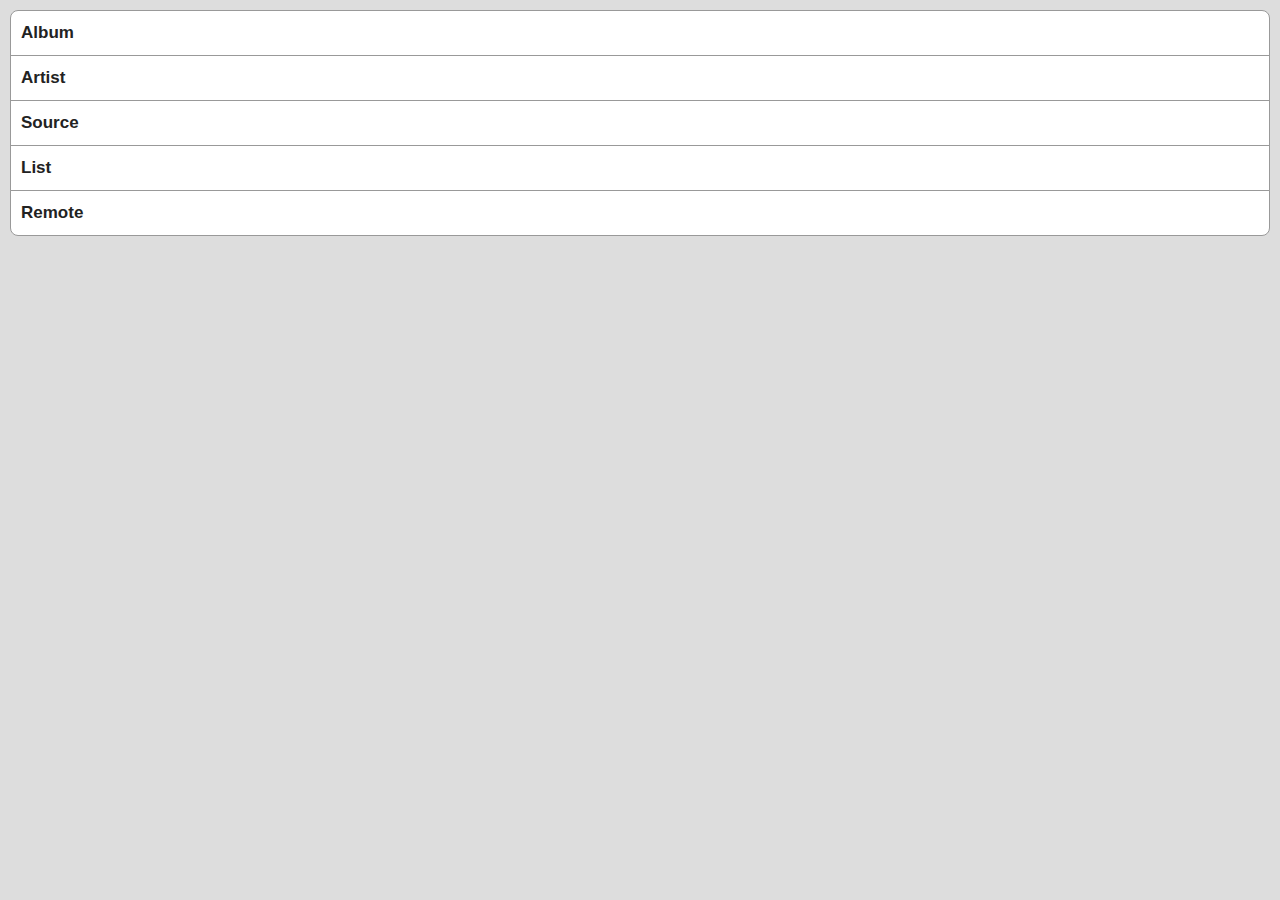
==== main.html @ b76ab271 "version 0.3" ====
<html>
<head>
<meta name="viewport" content="width=320" />
<link rel="stylesheet" href="css/style.css" title="default" type="text/css">
</head>
<body>
<div id="container">
 <div id="header">
  <div id="utility">
   <ul>
   <li><a href="getalbumsgeneric.php" target="main">Album</a></li>
   <li><a href="getartists.php" target="main">Artist</a></li>
   <li><a href="getmusicsources.php" target="main">Source</a></li>
   <li><a href="getplaylist.php" target="main">List</a></li>
   <li><a href="remote.php" target="main">Remote</a></li>
   </ul>
  </div>
 </div>
</div>
</body>
</html>
---- css/style.css ----
body {
    background-color: #ddd; /* Background color */
    color: #222;            /* Foreground color used for text */
    font-family: Helvetica; 
    font-size: 14px;
    margin: 0;              /* Amount of negative space around the outside of the body */
    padding: 0;             /* Amount of negative space around the inside of the body */
}

#header h1 {
    margin: 0;
    padding: 0;
}
#header h1 a {
    background-color: #ccc;
    border-bottom: 1px solid #666;
    color: #222;
    display: block;
    font-size: 20px;
    font-weight: bold;
    padding: 10px 0;
    text-align: center;
    text-decoration: none;
    text-shadow: 0px 1px 0px #fff;
    background-image: -webkit-gradient(linear, left top, left bottom, from(#ccc), to(#999));
}

#header ul {
    list-style: none;
    margin: 10px;
    padding: 0;
}
#header ul li a {
    background-color: #FFFFFF;
    border: 1px solid #999999;
    color: #222222;
    display: block;
    font-size: 17px;
    font-weight: bold;
    margin-bottom: -1px;
    padding: 12px 10px;
    text-decoration: none;
}

#content, #sidebar {
    padding: 10px;
}

#footer {
    display: none;
}

#header ul li:first-child a {
    -webkit-border-top-left-radius: 8px;
    -webkit-border-top-right-radius: 8px;
}

#header ul li:last-child a {
    -webkit-border-bottom-left-radius: 8px;
    -webkit-border-bottom-right-radius: 8px;
}
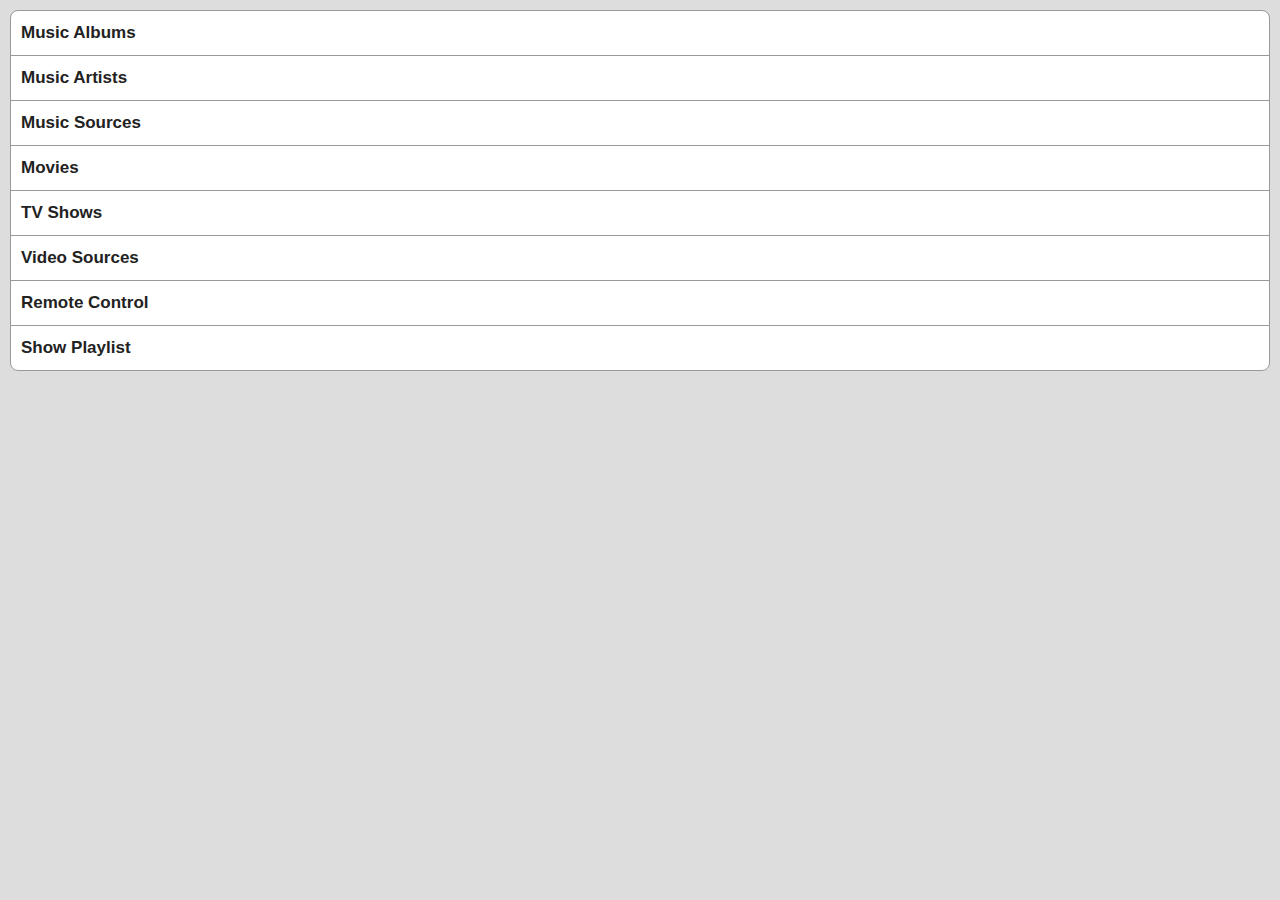
==== commit a8a5a8c5: "version 0.5 - movies and tv shows added" ====
--- a/main.html
+++ b/main.html
@@ -8,11 +8,14 @@
  <div id="header">
   <div id="utility">
    <ul>
-   <li><a href="getalbumsgeneric.php" target="main">Album</a></li>
-   <li><a href="getartists.php" target="main">Artist</a></li>
-   <li><a href="getmusicsources.php" target="main">Source</a></li>
-   <li><a href="getplaylist.php" target="main">List</a></li>
-   <li><a href="remote.php" target="main">Remote</a></li>
+   <li><a href="getalbumsgeneric.php" target="main">Music Albums</a></li>
+   <li><a href="getartists.php" target="main">Music Artists</a></li>
+   <li><a href="getmusicsources.php" target="main">Music Sources</a></li>
+   <li><a href="getmovies.php" target="main">Movies</a></li>
+   <li><a href="gettvshows.php" target="main">TV Shows</a></li>
+   <li><a href="getmoviesources.php" target="main">Video Sources</a></li>
+   <li><a href="remote.php" target="main">Remote Control</a></li>
+   <li><a href="getplaylist.php" target="main">Show Playlist</a></li>
    </ul>
   </div>
  </div>
